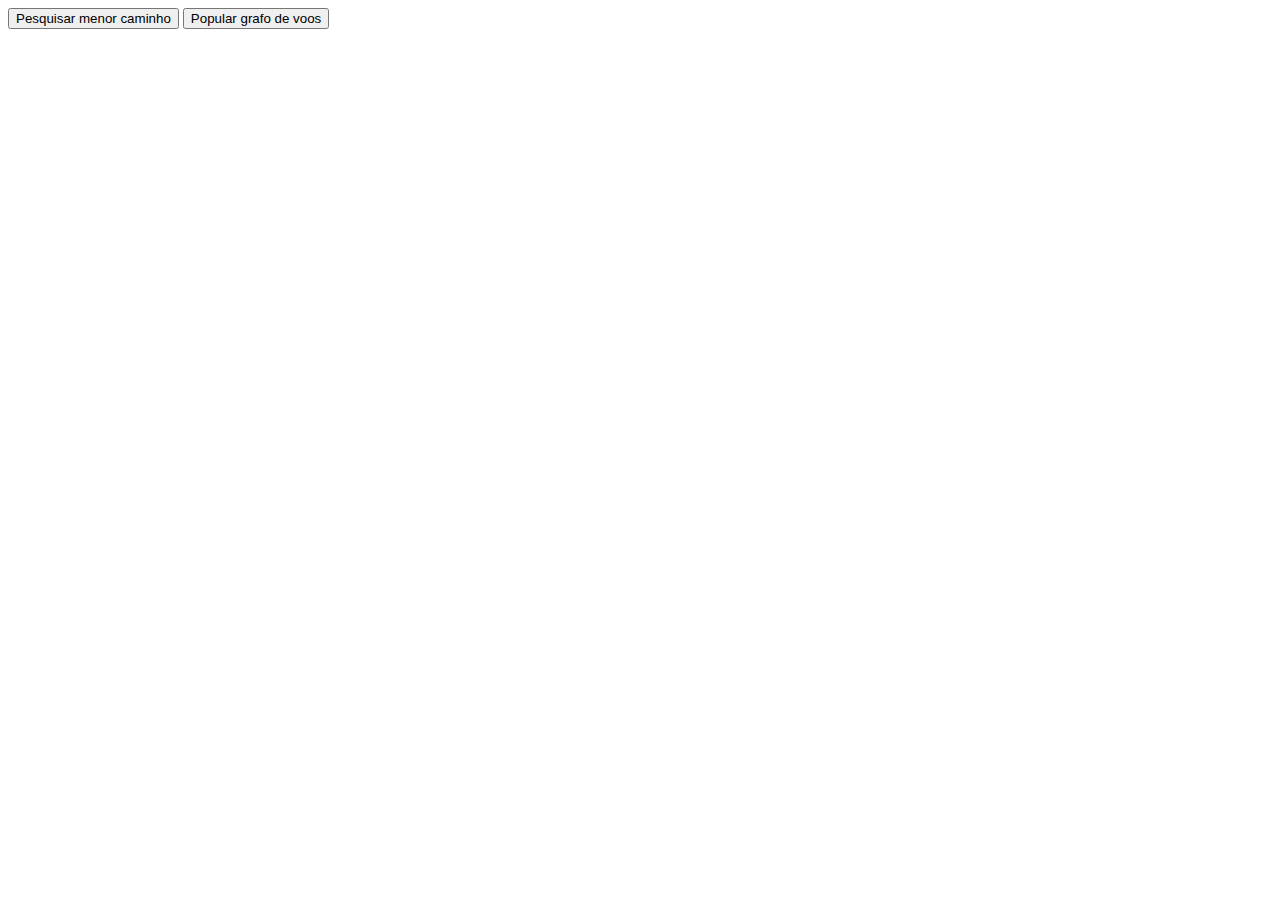
==== index.html @ ed92d2df "Primeiros passos para a página" ====
<html>
	<head>
		<title>Voos Baratos</title>

	</head>
	<body>
		<div id="menu" style="display:block;">
			<input type="button" onclick="oriDes()" value="Pesquisar menor caminho"/>
			<input type="button" value="Popular grafo de voos"/>
			<script src="destino.js"></script>
		</div>
		<div id="origem-destino" style="display:none;">
			<form id="origem-destino" action="" method="post">
				<select id="origem" onclick="excluiOpcao('destino','origem')" name="origem">

				</select>
				<select id="destino" onclick="excluiOpcao('origem','destino')" name="destino">

				</select>
				<input type="button" value="Pesquisar"/>
			</form>
		</div>
		<div id="popula-carregando" style="display:none;">
		</div>
		<div id="popula-fim" style="display:none;">
			<h1>Processo concluído com sucesso</h1>
		</div>
	</body>
</html>
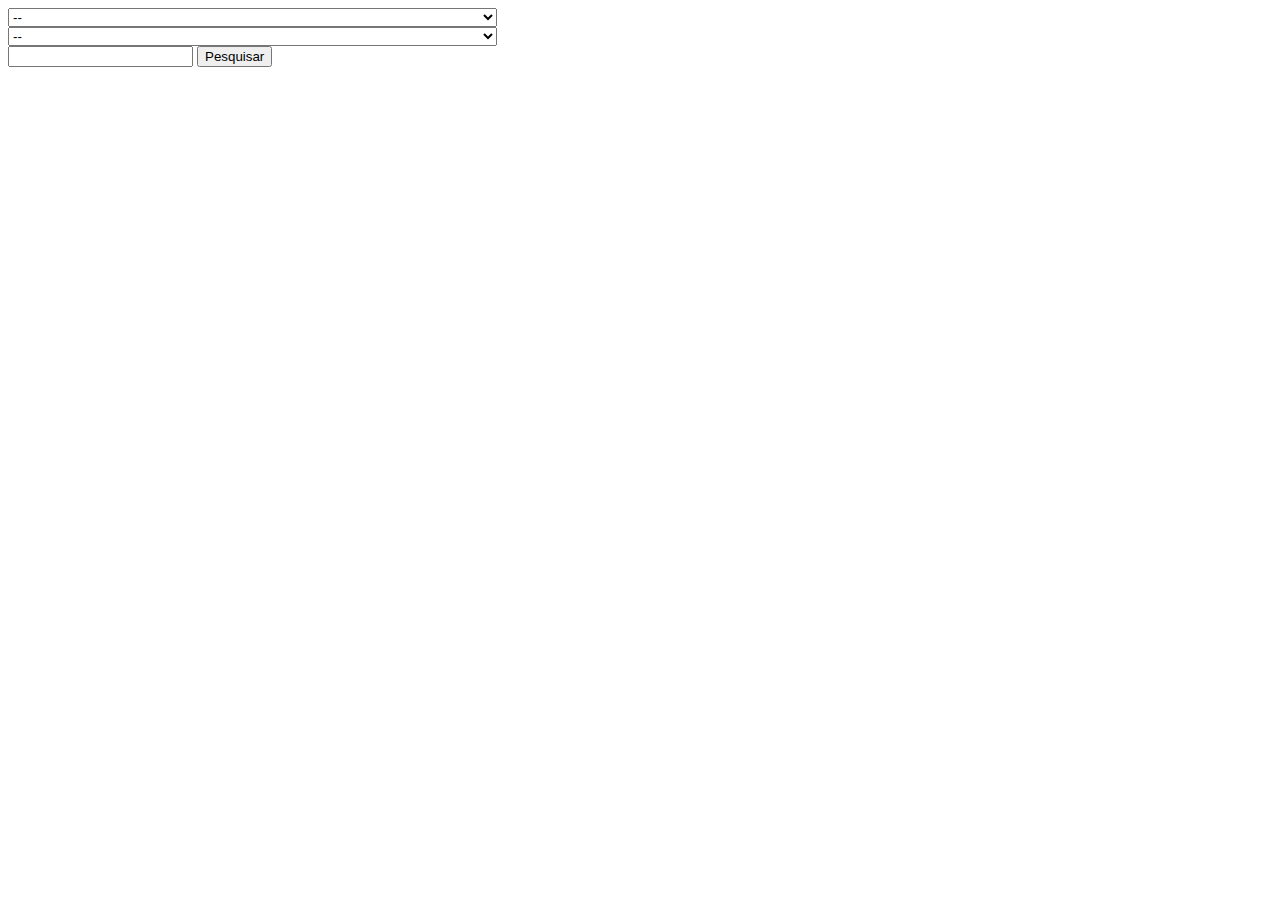
==== commit 85aaec5b: "cut some unnecessary code and move some code to the right place" ====
--- a/index.html
+++ b/index.html
@@ -1,29 +1,21 @@
 <html>
 	<head>
 		<title>Voos Baratos</title>
-
+		<script src="destino.js"></script>
 	</head>
 	<body>
-		<div id="menu" style="display:block;">
-			<input type="button" onclick="oriDes()" value="Pesquisar menor caminho"/>
-			<input type="button" value="Popular grafo de voos"/>
-			<script src="destino.js"></script>
-		</div>
-		<div id="origem-destino" style="display:none;">
-			<form id="origem-destino" action="" method="post">
-				<select id="origem" onclick="excluiOpcao('destino','origem')" name="origem">
+		<form id="origem-destino" action="" method="post">
+			<select id="origem" onchange="excluiOpcao('destino','origem')" name="origem">
 
-				</select>
-				<select id="destino" onclick="excluiOpcao('origem','destino')" name="destino">
+			</select>
+			<br>
+			<select id="destino" onchange="excluiOpcao('origem','destino')" name="destino">
 
-				</select>
-				<input type="button" value="Pesquisar"/>
-			</form>
-		</div>
-		<div id="popula-carregando" style="display:none;">
-		</div>
-		<div id="popula-fim" style="display:none;">
-			<h1>Processo concluído com sucesso</h1>
-		</div>
+			</select>
+			<br>
+			<input type="text" name="data"/>
+			<input type="submit" value="Pesquisar"/>
+		</form>
+		<script>oriDes()</script>
 	</body>
 </html>